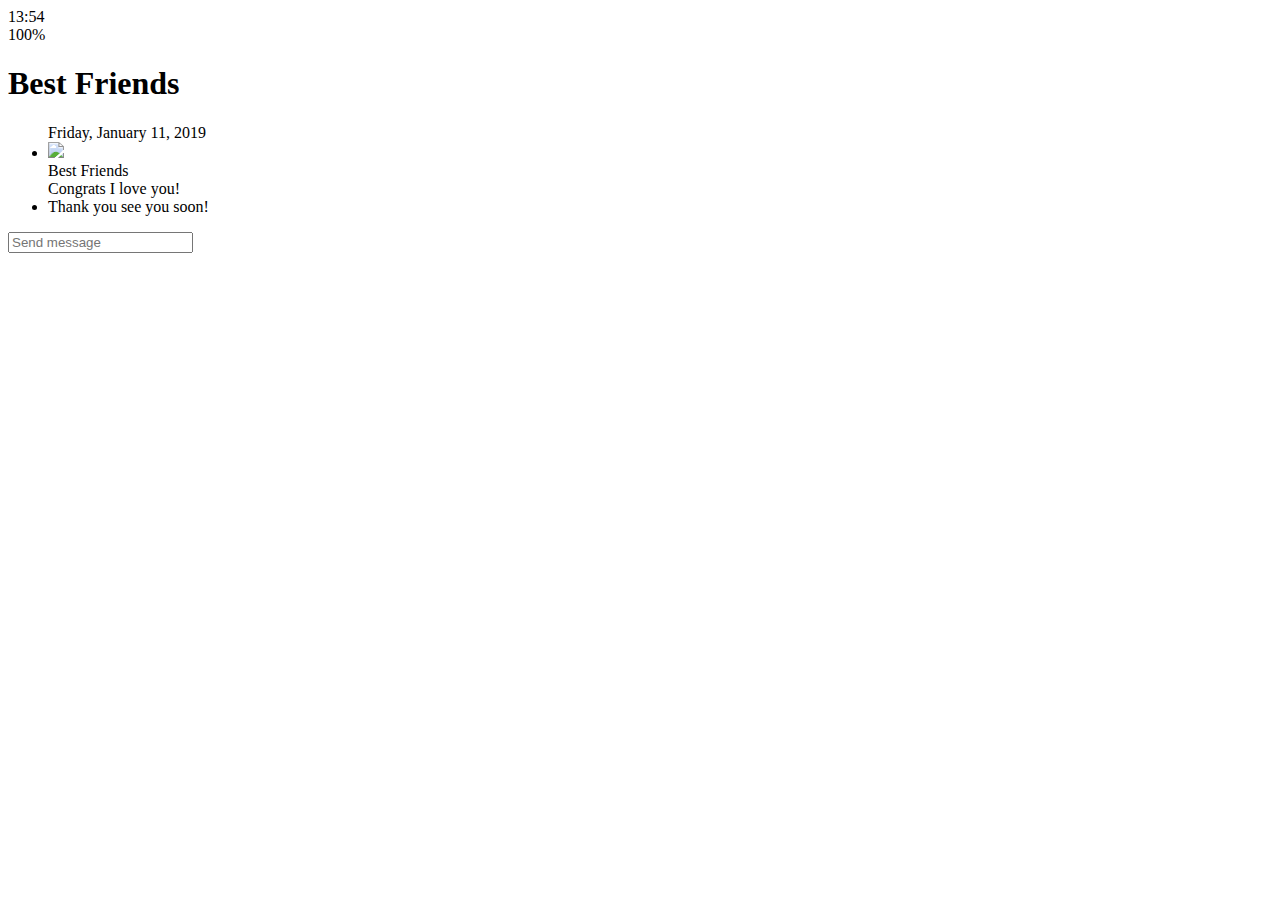
==== chat.html @ f1a73e45 "add code to chat.html and change index.html" ====
<!DOCTYPE html>
<html lang="en">
  <head>
    <meta charset="UTF-8" />
    <meta name="viewport" content="width=device-width, initial-scale=1.0" />
    <meta http-equiv="X-UA-Compatible" content="ie=edge" />
    <script
      src="https://kit.fontawesome.com/41bb171da4.js"
      crossorigin="anonymous"
    ></script>

    <title>Chat | Kakao Clone</title>
  </head>
  <body>
    <div class="status-bar">
      <div class="status-bar__column">
        <span class="status-bar__clock">13:54</span>
      </div>
      <div class="status-bar__column">
        <i class="fas fa-clock"></i>
        <i class="fas fa-volume-mute"></i>
        <i class="fas fa-wifi"></i>
        <span class="status-bar__battery-level">100%</span>
        <i class="fas fa-battery-full"></i>
      </div>
    </div>
    <div>
      <header class="header">
        <div class="header_header-column">
          <a href="index.html" class="header__back-btn">
            <i class="fas fa-arrow-left fa-2x"></i>
          </a>
          <h1 class="header__title">Best Friends</h1>
        </div>
        <div class="header_header-column">
          <span class="header__icon">
            <i class="fas fa-search"></i>
          </span>
          <div class="header__icon">
            <i class="fas fa-bars"></i>
          </div>
        </div>
      </header>
      <main class="chat">
        <ul class="chat__messages">
          <span class="chat__timestamp">Friday, January 11, 2019</span>
          <li class="incoming-message message">
            <img src="images/avatar.jpg" class="g-avatar message__avatar" />
            <div class="message__content">
              <span class="message__author">Best Friends</span>
              <div class="message__bubble">
                Congrats I love you!
              </div>
            </div>
            <span class="message__timestamp"></span>
          </li>
          <li class="incoming-message message">
            <span class="message__timestamp"></span>
            <div class="message__content">
              <div class="message__bubble">
                Thank you see you soon!
              </div>
            </div>
          </li>
        </ul>
      </main>
      <div class="chat__write">
        <div class="chat__write-column">
          <i class="far fa-plus-square"></i>
        </div>
        <div class="chat__write-column">
          <input type="text" placeholder="Send message" />
        </div>
        <div class="chat__write-column">
          <span class="chat__write-icon">
            <i class="far fa-smile-wink"></i>
          </span>
          <span class="chat__write-icon">
            <i class="fas fa-microphone"></i>
          </span>
        </div>
      </div>
    </div>
  </body>
</html>
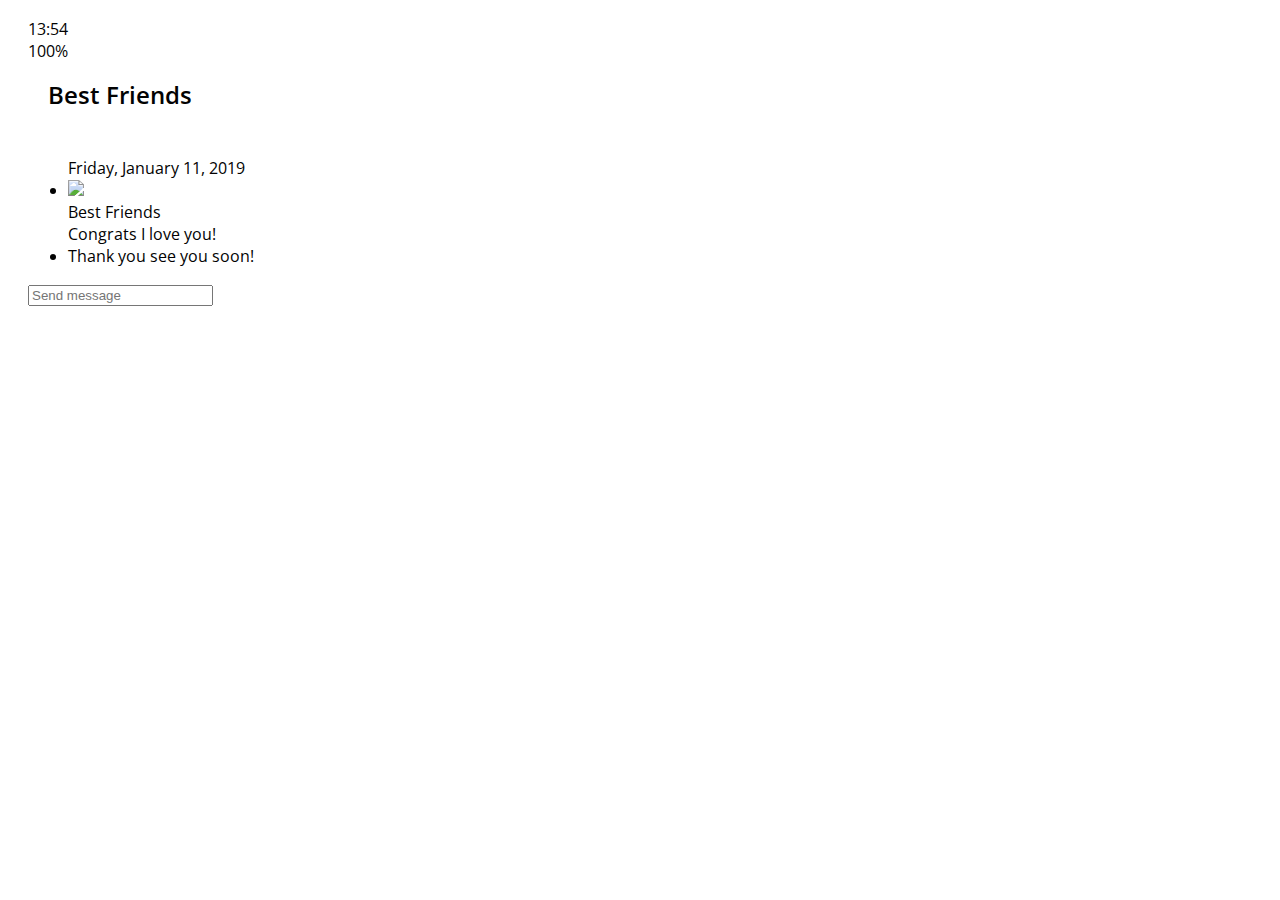
==== commit 2c38a482: "add header.css" ====
--- a/chat.html
+++ b/chat.html
@@ -8,7 +8,7 @@
       src="https://kit.fontawesome.com/41bb171da4.js"
       crossorigin="anonymous"
     ></script>
-
+    <link rel="stylesheet" href="css/styles.css" />
     <title>Chat | Kakao Clone</title>
   </head>
   <body>
@@ -26,7 +26,7 @@
     </div>
     <div>
       <header class="header">
-        <div class="header_header-column">
+        <div class="header__header-column">
           <a href="index.html" class="header__back-btn">
             <i class="fas fa-arrow-left fa-2x"></i>
           </a>
@@ -36,9 +36,9 @@
           <span class="header__icon">
             <i class="fas fa-search"></i>
           </span>
-          <div class="header__icon">
+          <span class="header__icon">
             <i class="fas fa-bars"></i>
-          </div>
+          </span>
         </div>
       </header>
       <main class="chat">
--- a/css/styles.css
+++ b/css/styles.css
@@ -0,0 +1,16 @@
+@import url("https://fonts.googleapis.com/css2?family=Open+Sans:wght@400;600&display=swap");
+@import "reset.css";
+@import "status-bar.css";
+@import "header.css";
+
+body {
+  background-color: white;
+  padding: 10px 20px;
+  color: #020202;
+  font-family: "open sans", -apple-system, BlinkMacSystemFont, "Segoe UI",
+    Roboto, Oxygen, Ubuntu, Cantarell, "Open Sans", "Helvetica Neue", sans-serif;
+}
+
+a {
+  color: inherit;
+}
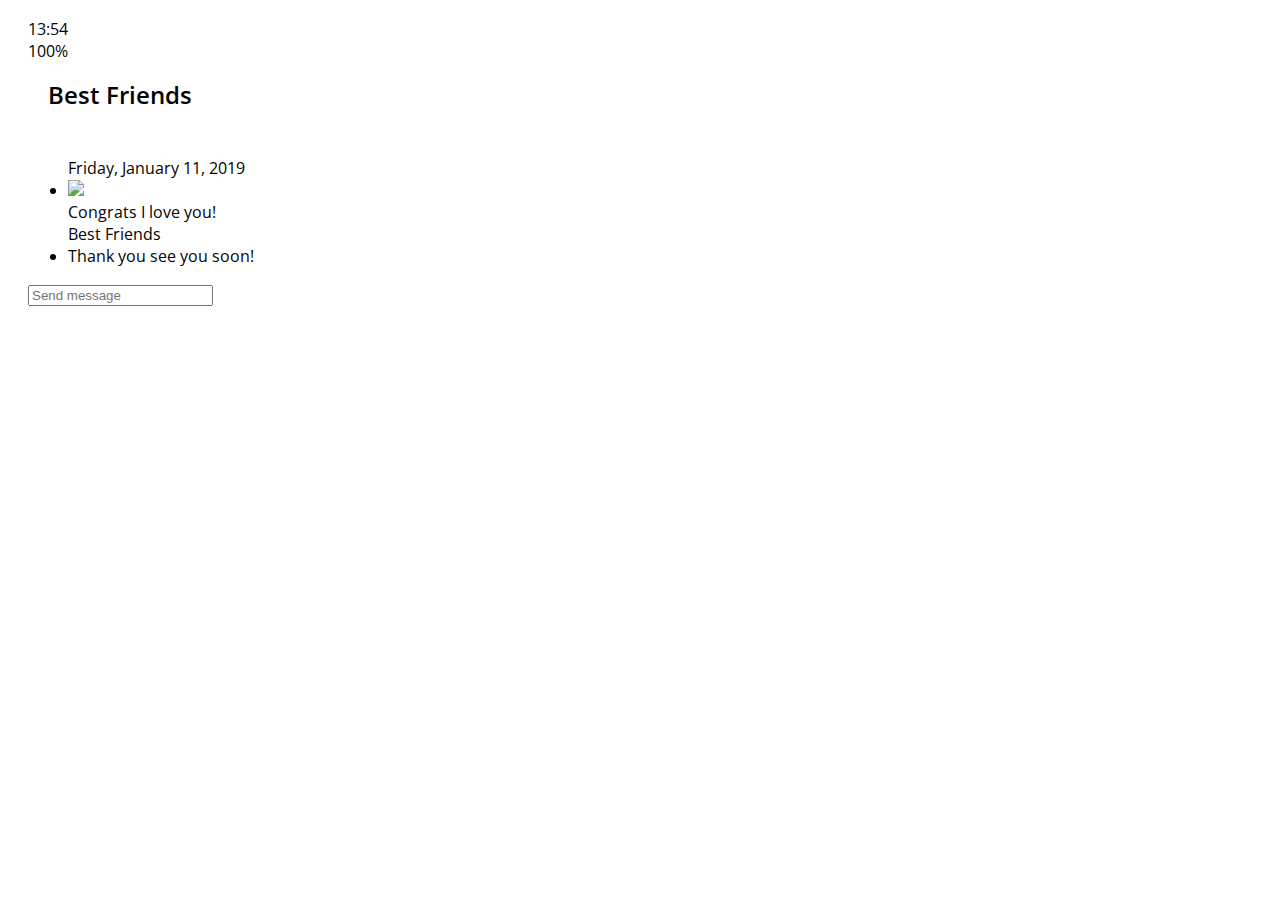
==== commit 2f008f70: "add codes to chat.css #7.15 Chat Screen part Three make bubble bottom as rectangle" ====
--- a/chat.html
+++ b/chat.html
@@ -11,7 +11,7 @@
     <link rel="stylesheet" href="css/styles.css" />
     <title>Chat | Kakao Clone</title>
   </head>
-  <body>
+  <body class="chats-body">
     <div class="status-bar">
       <div class="status-bar__column">
         <span class="status-bar__clock">13:54</span>
@@ -41,20 +41,19 @@
           </span>
         </div>
       </header>
-      <main class="chat">
+      <main class="chat-screen">
         <ul class="chat__messages">
           <span class="chat__timestamp">Friday, January 11, 2019</span>
           <li class="incoming-message message">
-            <img src="images/avatar.jpg" class="g-avatar message__avatar" />
+            <img src="images/avatar.jpg" class="m-avatar message__avatar" />
             <div class="message__content">
-              <span class="message__author">Best Friends</span>
               <div class="message__bubble">
                 Congrats I love you!
               </div>
+              <span class="message__author">Best Friends</span>
             </div>
-            <span class="message__timestamp"></span>
           </li>
-          <li class="incoming-message message">
+          <li class="sent-message message">
             <span class="message__timestamp"></span>
             <div class="message__content">
               <div class="message__bubble">
--- a/css/styles.css
+++ b/css/styles.css
@@ -2,6 +2,11 @@
 @import "reset.css";
 @import "status-bar.css";
 @import "header.css";
+@import "nav-bar.css";
+
+* {
+  box-sizing: border-box;
+}
 
 body {
   background-color: white;
